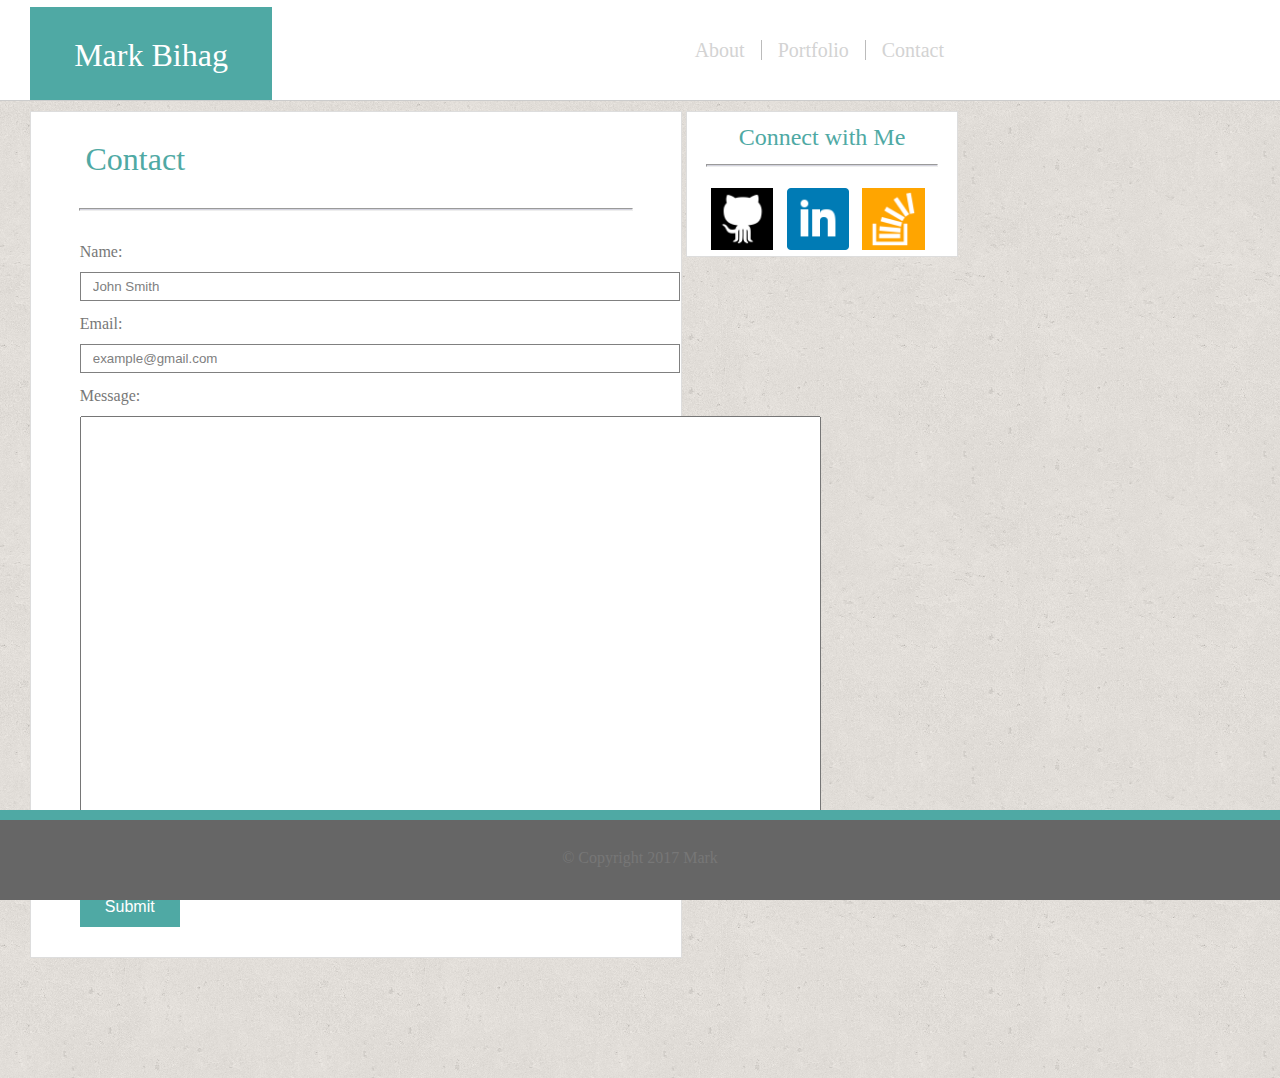
==== contact.html @ f88edba1 "Initial commit" ====
<!DOCTYPE html>
<html lang="en">
<head> 
	<meta charset="utf-8">
	<link rel="stylesheet" type="text/css" href="assets/reset.css">
	<link rel="stylesheet" type="text/css" href="assets/style.css">
	<link rel="shortcut icon" type="image/png" href="images/resume.png"/>
	<title>Basic Portfolio</title>
</head>
<body>
	<div class="header">
		<h1 id="logo">Mark Bihag</h1>
		<ul id="nav">
			<li> <a href="contact.html">Contact</a></li>
			<li><a href="portfolio.html">Portfolio</a> </li>
			<li><a href="index.html">About</a></li>
		</ul>
	</div>
	<div id="content">
		<div class="main-box" >
			<h2>Contact</h2>
			<hr>
			<form class="contact">
			 	<p>Name:</p>
			 	<input type="text" value="John Smith"><br>
			 	<p>Email:</p>
			 	<input type="text" value="example@gmail.com">
			 	<br>
			 	<p>Message:</p>
				<textarea rows="30" cols="90">
				</textarea>
				<br>
			  <button type="button">Submit</button>
			</form>			
		</div>
		<div class="side-box" >
			<h3>Connect with Me</h3>
			<hr>
			<a href="https://github.com/mjmb1995" target="_blank"><img class="connect" id="gitHub" src="images/github.png" alt="github icon"></a>
			<a href="https://www.linkedin.com/in/markjmb" target="_blank"><img class="connect" src="images/linkedin.png" alt="linkedin icon"></a>
			<a href="https://stackoverflow.com/users/story/8256246#" target="_blank"><img class="connect" src="images/stackoverflow.png" alt="stackoverflow icon"></a>
		</div>
	</div>
	<footer>
		<p> © Copyright 2017 Mark</p>
	</footer>
</body>
</html>
---- assets/style.css ----
body {
	background-image: url(../images/cork-wallet.png);
	background-repeat: repeat;
	font-sie: 16px;
	font-family:  'Arial' 'Helvetica Neue' Helvetica sans-serif;
	color: #777777;
}

.header {
	border-bottom: 1px solid #cccccc;
	font-family: 'Georgia' Times 'Times New Roman' serif;
}

#logo {
	height: 30px;
	width: 176px;
	text-align: center;
	padding: 31.5px 33px;
	background-color: #4fa9a4;
	font-size: 2rem;
	color: #fff;
	margin: 7px 0 0 30px;
	position: absolute;
}

ul {
    list-style-type: none;
    padding: 40px 25% 40px 0; 
    overflow: hidden;
    background-color: #fff;
}

li {
    float: right;
    border-right: 1px solid #bbb;
}

li:first-child {
    border-right: none;
}

li a {
    display: block;
    color: #d3d3d3;
    text-align: center;
    padding: 0 16px;
    text-decoration: none;
    font-size: 20px;
    -webkit-transition: margin 0.5s ease-out;
    -moz-transition: margin 0.5s ease-out;
    -o-transition: margin 0.5s ease-out;
}

/* Move link down on hover */
li a:hover {
    padding-top: 2px;
}



#content {
	width: 960px;
	background-color: none;
	vertical-align: top;
	overflow: auto;

}


.main-box {
	margin: 1% 0 12.5% 30px;
	height: 86%;
	width: 650px;
	border: 1px solid #ddd;
	display: inline-block;
	background-color: #fff;
}

h2 {
	height: 25px;
	width: 176px;
	text-align: center;
	padding: 31.5px 2.5% 31.5px 2.5%;
	font-size: 2rem;
	color: #4fa9a4;

}

#myFace {
	height: 31%;
	width: 31%;
	float: left;
	margin: 0 20px 20px 5%;
	padding: 0 0 5% 2.5%;
}

#about {
	text-align: justify;
	padding: 0 5% 5% 5%;
	white-space: 2%;
	line-height: 130%;
}

.contact {
	padding-left: 7.5%;
}

.contact p {
	margin: 0 0 2% 0;
}

input {
	margin-bottom: 2.5%;
	border: 1px solid gray;
	color: gray;
	padding: 1% 68% 1% 2%;
}

button {
	border: none;
	margin: 2% 0 5% 0;
	background-color: #4fa9a4;
	color: #fff;
	height: 40px;
	width: 100px;
	font-size: 16px;
}

.portfolio {
	padding: 0 0 5% 7%;
	float: left;
	position: relative;

}


.imgDesc {
	position: absolute;
	top: 125px;
	left: 45.5px; 
	z-index: 1;
	display: inline-block;
	height: 25px;
	width: 260px;
	background-color: #4fa9a4;
	color: #fff;
	text-align: center;
	padding: 10px 0;
	font-size: 1.5rem;
	color: #fff;


}

hr {
	width: 85%;
	height: 1.5px;
	background-color: #d3d3de;
	margin-bottom: 5%;
}

.side-box {
	height: 36%;
	width: 270px;
	border: 1px solid #dddddd;
	display: inline-block;
	margin: 1% 0 0 0;
	vertical-align: top;
	background-color: #fff;

}

h3 {
	text-align: center;
	font-size: 1.5rem;
	color: #4fa9a4;
	padding: 5% 0 2.5% 0;
}

.connect {
	height: 30.5%;
	width: 23%;
	padding: 2.5% 0 2.5% 5%;
}

/* Causes social media icons to move up and down */
.side-box img {
    float: left;
    -webkit-transition: margin 0.2s ease-out;
    -moz-transition: margin 0.2s ease-out;
    -o-transition: margin 0.2s ease-out;
}
 
.side-box img:hover {
    margin-top: 10px;
}

#gitHub {
    padding-left: 9%;
}

footer {
	text-align: center;
	background-color: #666666;
	position: fixed;
    bottom: 0;
    height: 30px;
    padding: 30px 0 20px 0;
    width: 100%;
    margin: 0 auto;
    border-top: 10px solid #4fa9a4;
    z-index: 2;

}
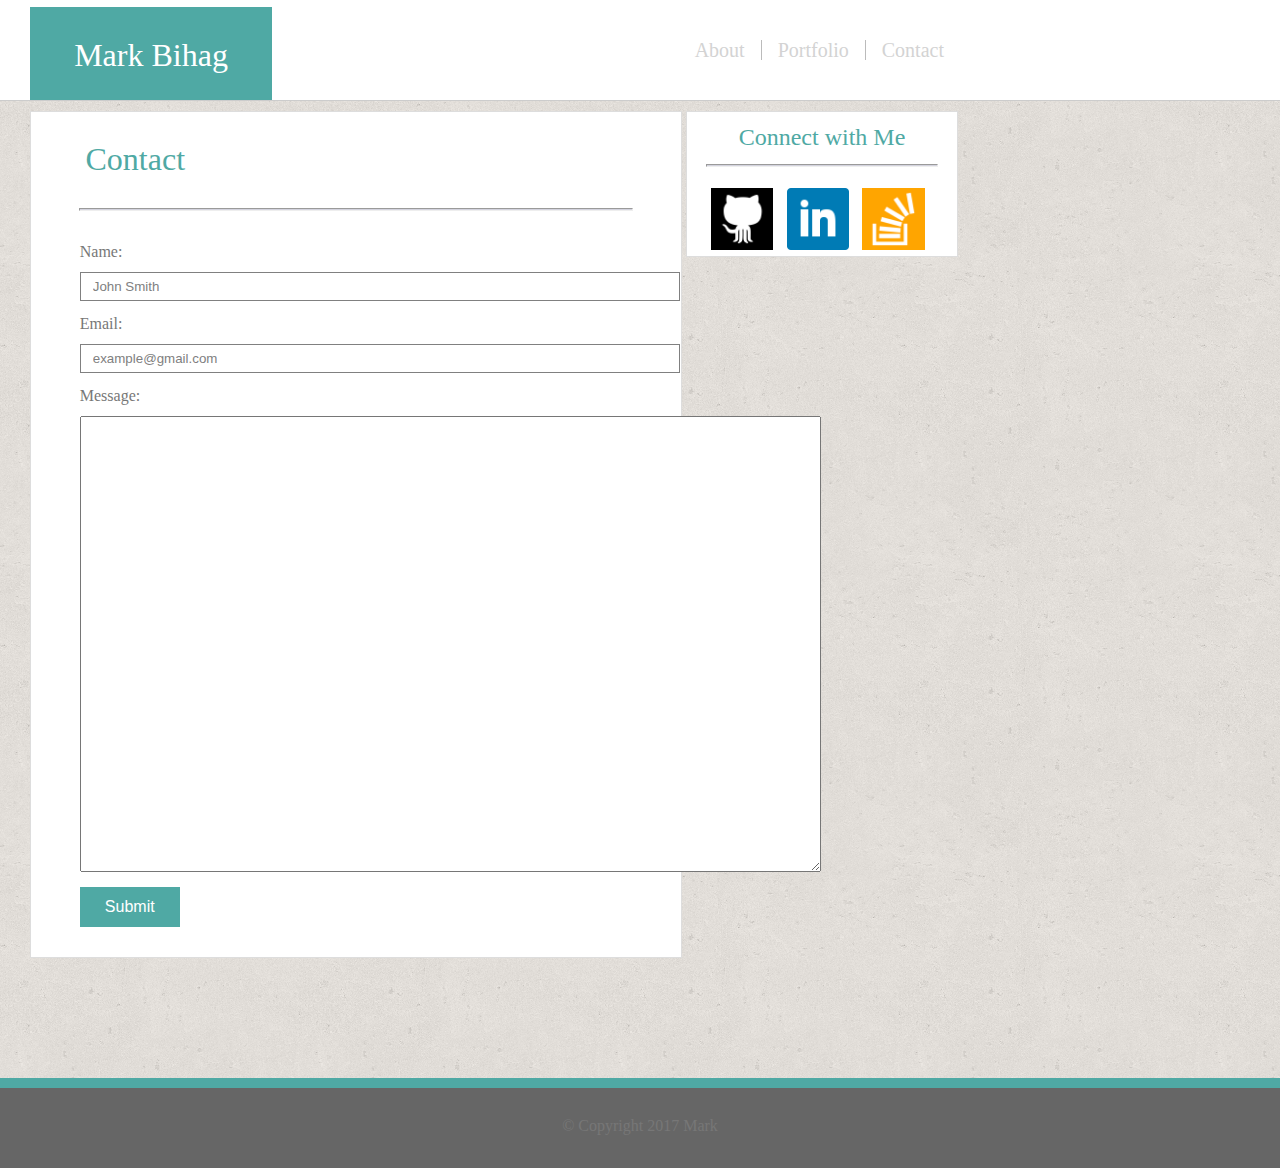
==== commit 4b26af89: "Added Media Queries to CSS file. WIP" ====
--- a/contact.html
+++ b/contact.html
@@ -5,6 +5,7 @@
 	<link rel="stylesheet" type="text/css" href="assets/reset.css">
 	<link rel="stylesheet" type="text/css" href="assets/style.css">
 	<link rel="shortcut icon" type="image/png" href="images/resume.png"/>
+	<meta name="viewport" content="width=device-width, initial-scale=1.0">
 	<title>Basic Portfolio</title>
 </head>
 <body>
--- a/assets/style.css
+++ b/assets/style.css
@@ -148,8 +148,6 @@
 	padding: 10px 0;
 	font-size: 1.5rem;
 	color: #fff;
-
-
 }
 
 hr {
@@ -202,7 +200,7 @@
 footer {
 	text-align: center;
 	background-color: #666666;
-	position: fixed;
+	position: relative;
     bottom: 0;
     height: 30px;
     padding: 30px 0 20px 0;
@@ -214,10 +212,262 @@
 }
 
 
-
-
-
-
-
-
-
+/* Media Queries */
+
+
+/* Desktop */
+@media only screen and (max-width: 980px) {
+	body {
+		width: 980px;
+	}
+
+	.main-box {
+		width: 406px;
+		margin-right: 3%;
+
+	}
+
+	#myFace {
+		width: 351px;
+		margin: 0 31px;
+		padding: 0 0 5% 0;
+	}
+
+	#about {
+		line-height: 150%;
+		white-space: 2%;
+	}
+
+	.main-box#portfolio {
+		width: 300px;
+	}
+
+	.portfolio {
+	padding: 0 0 5% 7%;
+	float: left;
+	position: relative;
+	}
+
+	.imgDesc {
+		top: 145px;
+		left: 21px; 
+
+	}
+
+	input {
+		padding: 1% 200px 1% 2%;
+	}
+
+	textarea {
+		width: 330px;
+		height: 230px;
+	}
+
+	.side-box {
+		width: 260px;
+	}
+}
+
+
+/* Tablet */
+
+@media screen and (max-width: 768px) {
+	body {
+		width: 768px;
+	}
+
+	ul {
+    	padding: 40px 5% 40px 0;
+    } 
+
+	.main-box {
+		width: 723px;
+		display: block;
+		margin-bottom: 0;
+	}
+
+	#myFace {
+		width: 329px;
+		margin-left: 40px;
+	}
+
+	.main-box#portfolio {
+		width: 723px;
+		height: 820px;
+	}
+
+	.portfolio {
+		padding: 0 0 5% 7%;
+		float: left;
+
+	}
+
+	.imgDesc {
+		top: 125px;
+		left: 48.5px; 
+	}
+
+	input {
+		padding: 1% 480px 1% 2%;
+	}
+
+	textarea {
+		width: 615px;
+		height: 230px;
+	}
+
+	.side-box {
+		width: 723px;
+		margin: 2.5% 0 2.5% 30px;
+	}
+
+	h3 {
+		text-align: left;
+		margin-left: 40px;
+	}
+
+	hr {
+		width: 89%;
+		margin-bottom: 2%;
+	}
+
+	.connect {
+		height: 52px;
+		width: 52px;
+		padding: 0 0 2.5% 2%;
+	}
+
+	#gitHub {
+		padding-left: 40px;
+	}
+}
+
+/* Phone on Landscape */
+@media screen and (max-width: 640px) {
+	body {
+		max-width: 640px;
+	}
+
+	#logo {
+		height: 30px;
+		width: 640px;
+		padding: 31.5px 0;
+		margin: 0 auto;
+		position: flex;
+	}
+
+	ul {
+	    padding: 120px 0 20px 0; 
+	    bottom: 30px;
+	}
+
+	li {
+	    border-right: 1px solid #bbb;
+	    padding: 0 55px 0 55px;
+	}
+
+
+	.main-box {
+		width: 600px;
+		margin: 20px;
+	}
+
+	#myFace {
+		width: 540px;
+		margin: 0 31px;
+		padding: 0 0 5% 0;
+	}
+
+	#about {
+		line-height: 150%;
+	}
+
+	.main-box#portfolio {
+		width: 500px;
+		height: 1900px;
+		margin-left: 50px;
+	}
+	
+	.portfolio {
+	padding: 0 0 5% 7%;
+	float: left;
+	position: relative;
+	}
+
+	.portfolio img {
+		width: 430px;
+	}
+	.imgDesc {
+		width: 430px;
+		top: 270px;
+		left: 35px; 
+
+	}
+
+
+
+
+
+
+
+	input {
+		padding: 1% 380px 1% 2%;
+	}
+
+	textarea {
+		width: 510px;
+		height: 230px;
+	}
+
+	.side-box {
+		width: 600px;
+		margin: 0 0 2.5% 20px;
+
+	}
+
+	.side-box#portfolio {
+		width: 500px;
+		margin-left: 50px;
+	}
+	
+	h3 {
+		text-align: left;
+		margin-left: 40px;
+
+	}
+
+	hr {
+		width: 89%;
+		margin-bottom: 2%;
+	}
+
+	.connect {
+		height: 52px;
+		width: 52px;
+		padding: 0 0 2.5% 2%;
+	}
+
+	#gitHub {
+		padding-left: 40px;
+	}
+
+}
+
+
+
+
+
+
+
+
+
+
+
+
+
+
+
+
+
+
+
